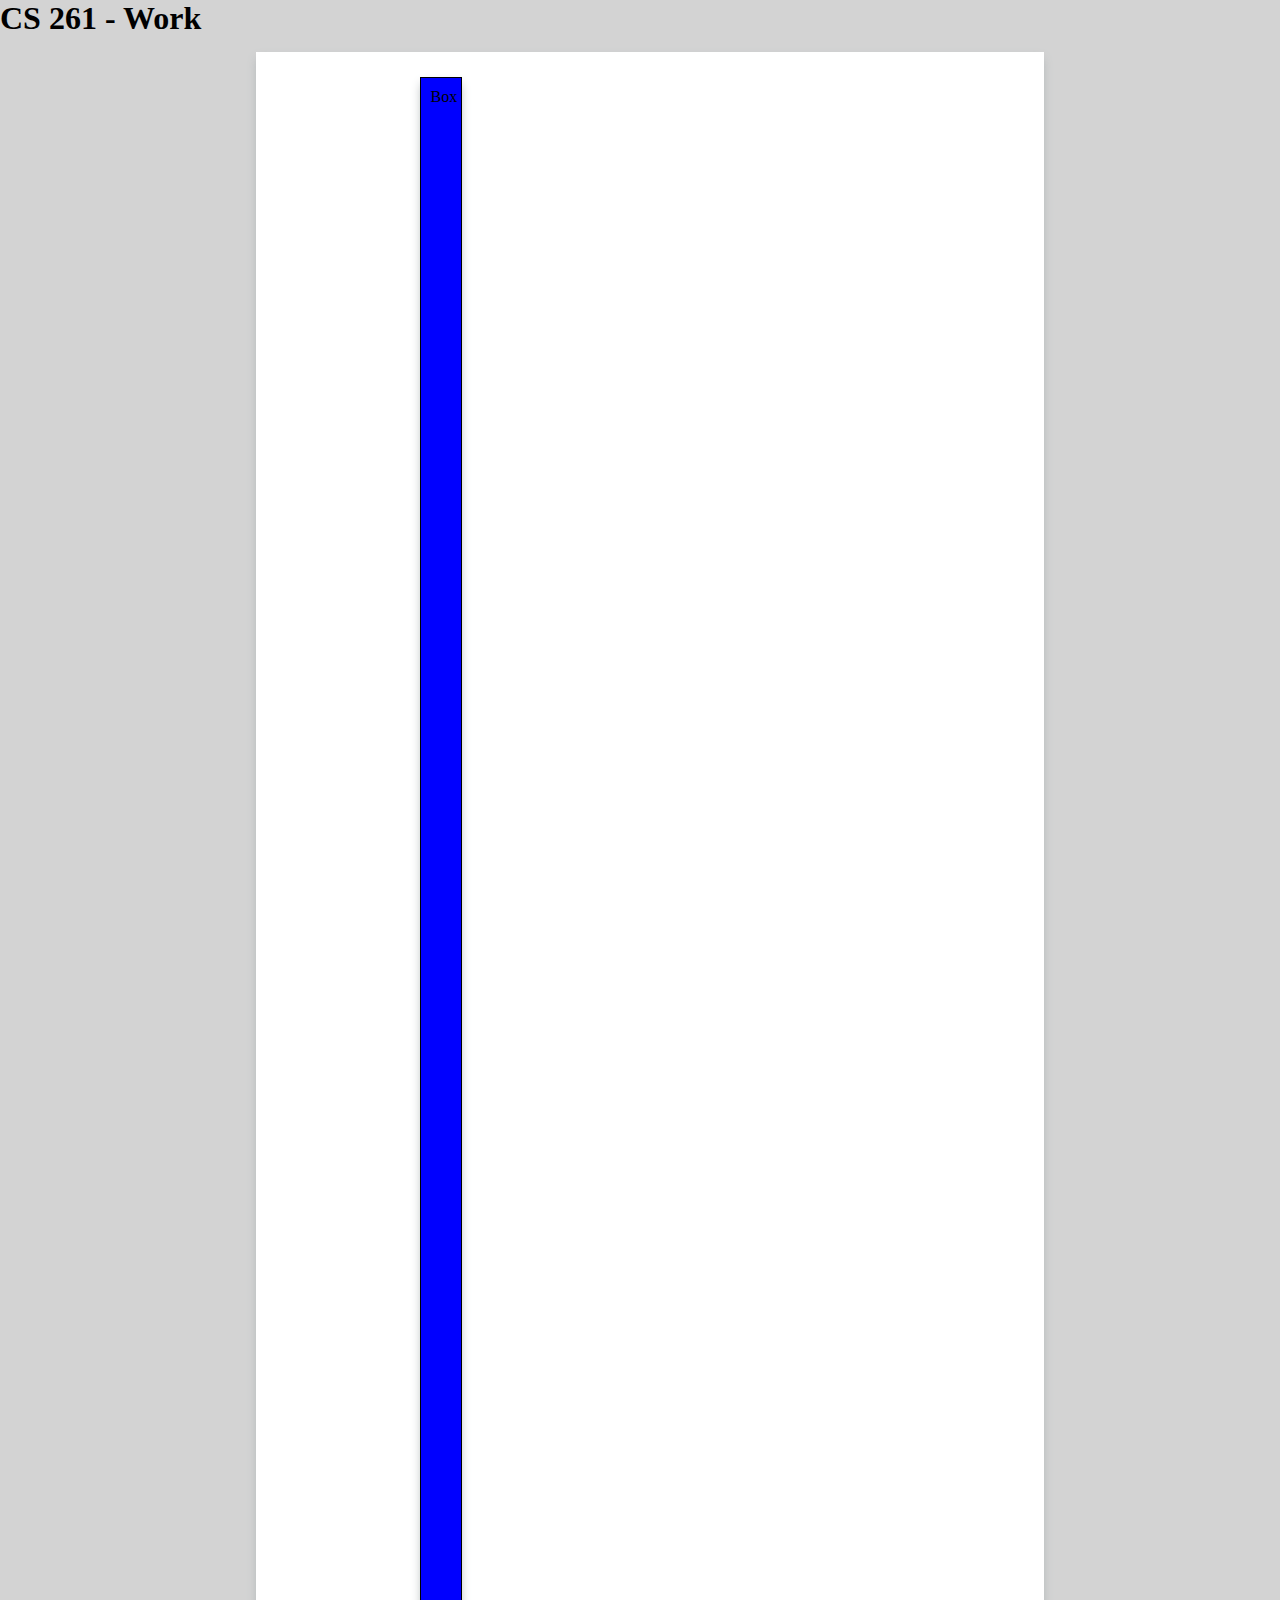
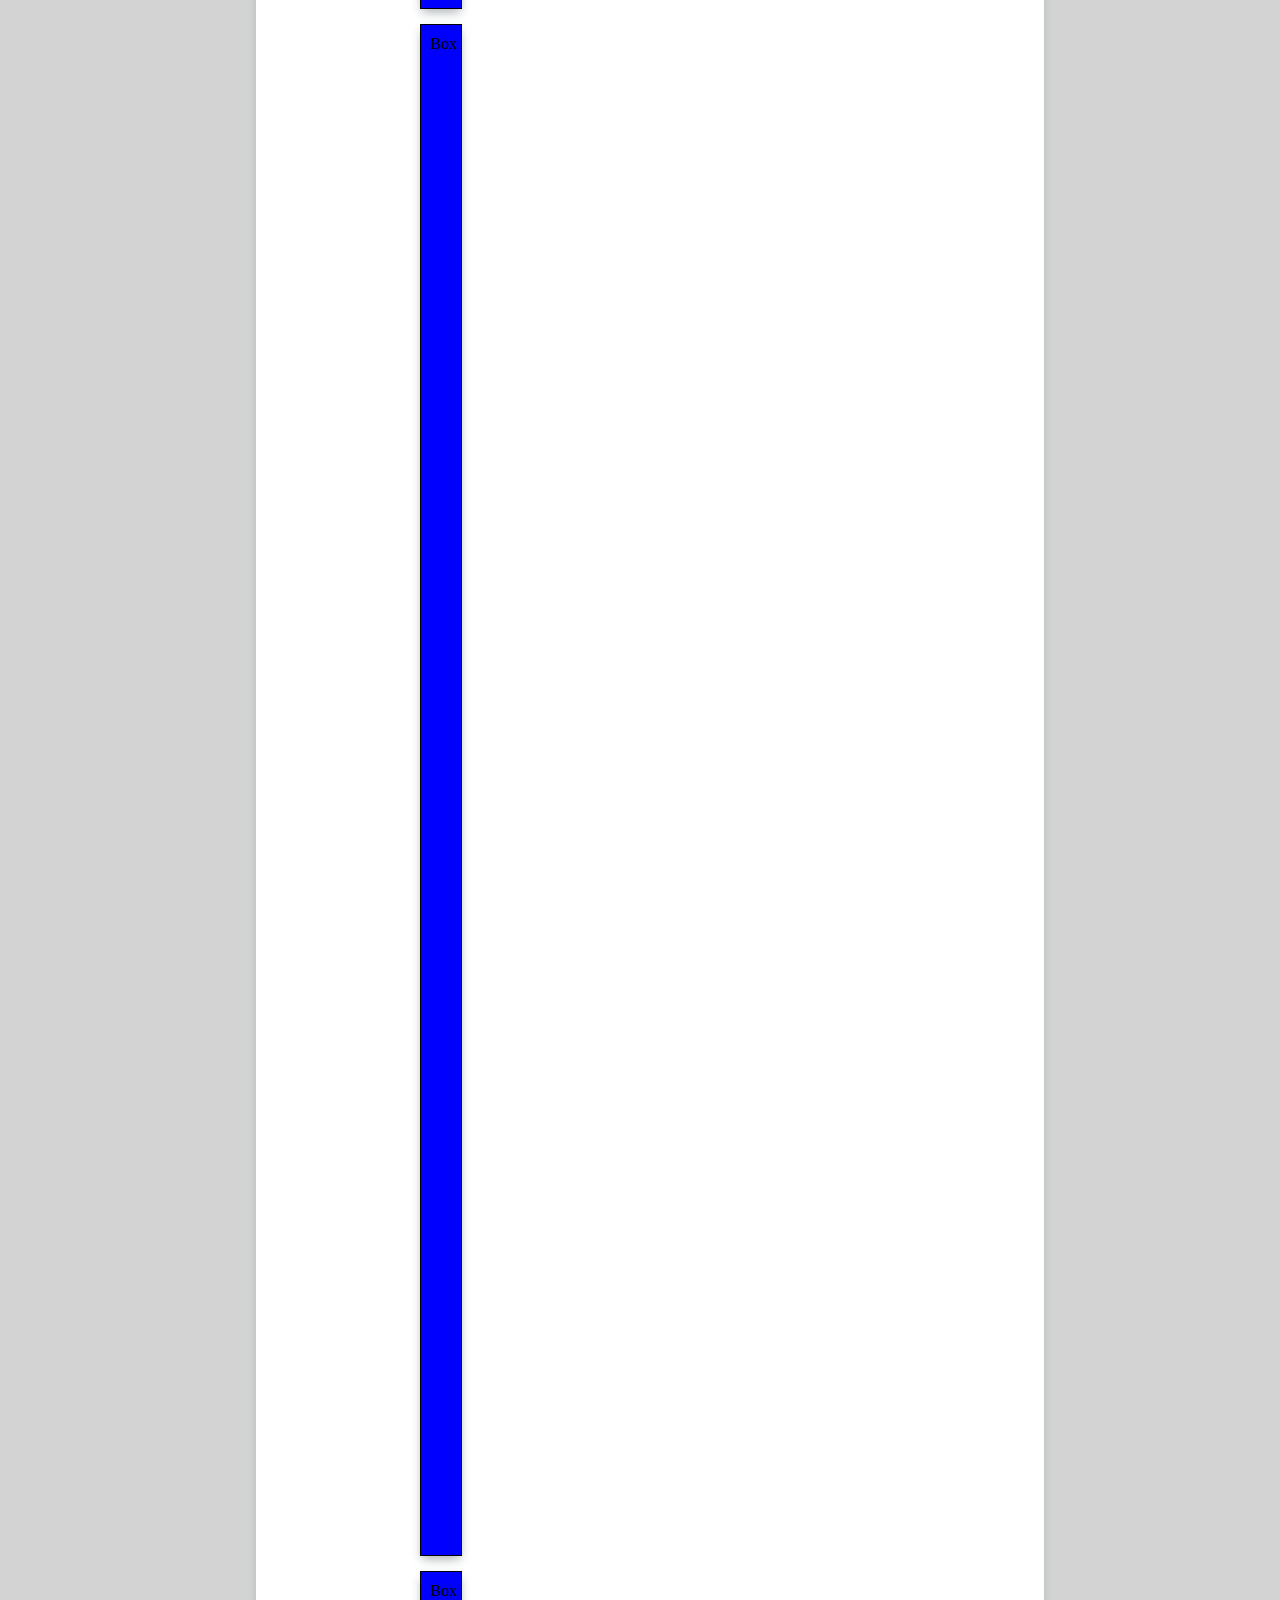
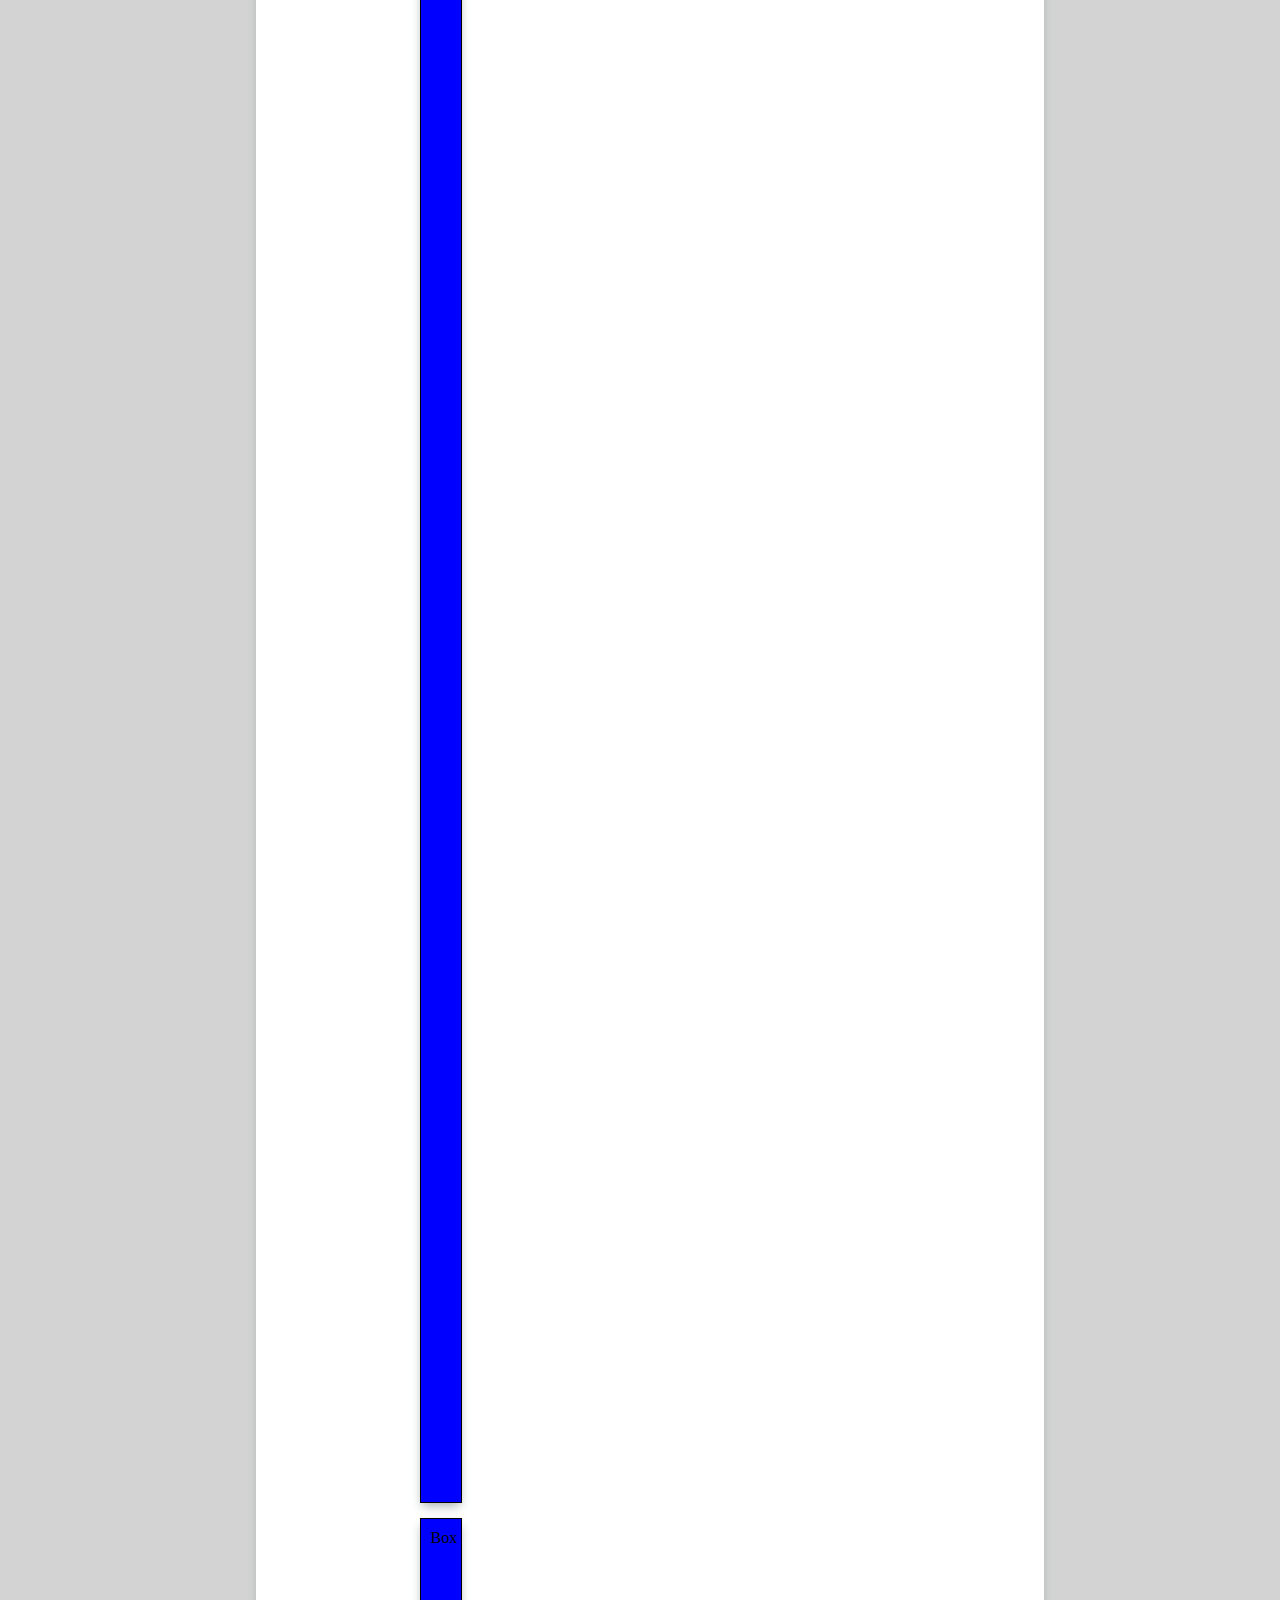
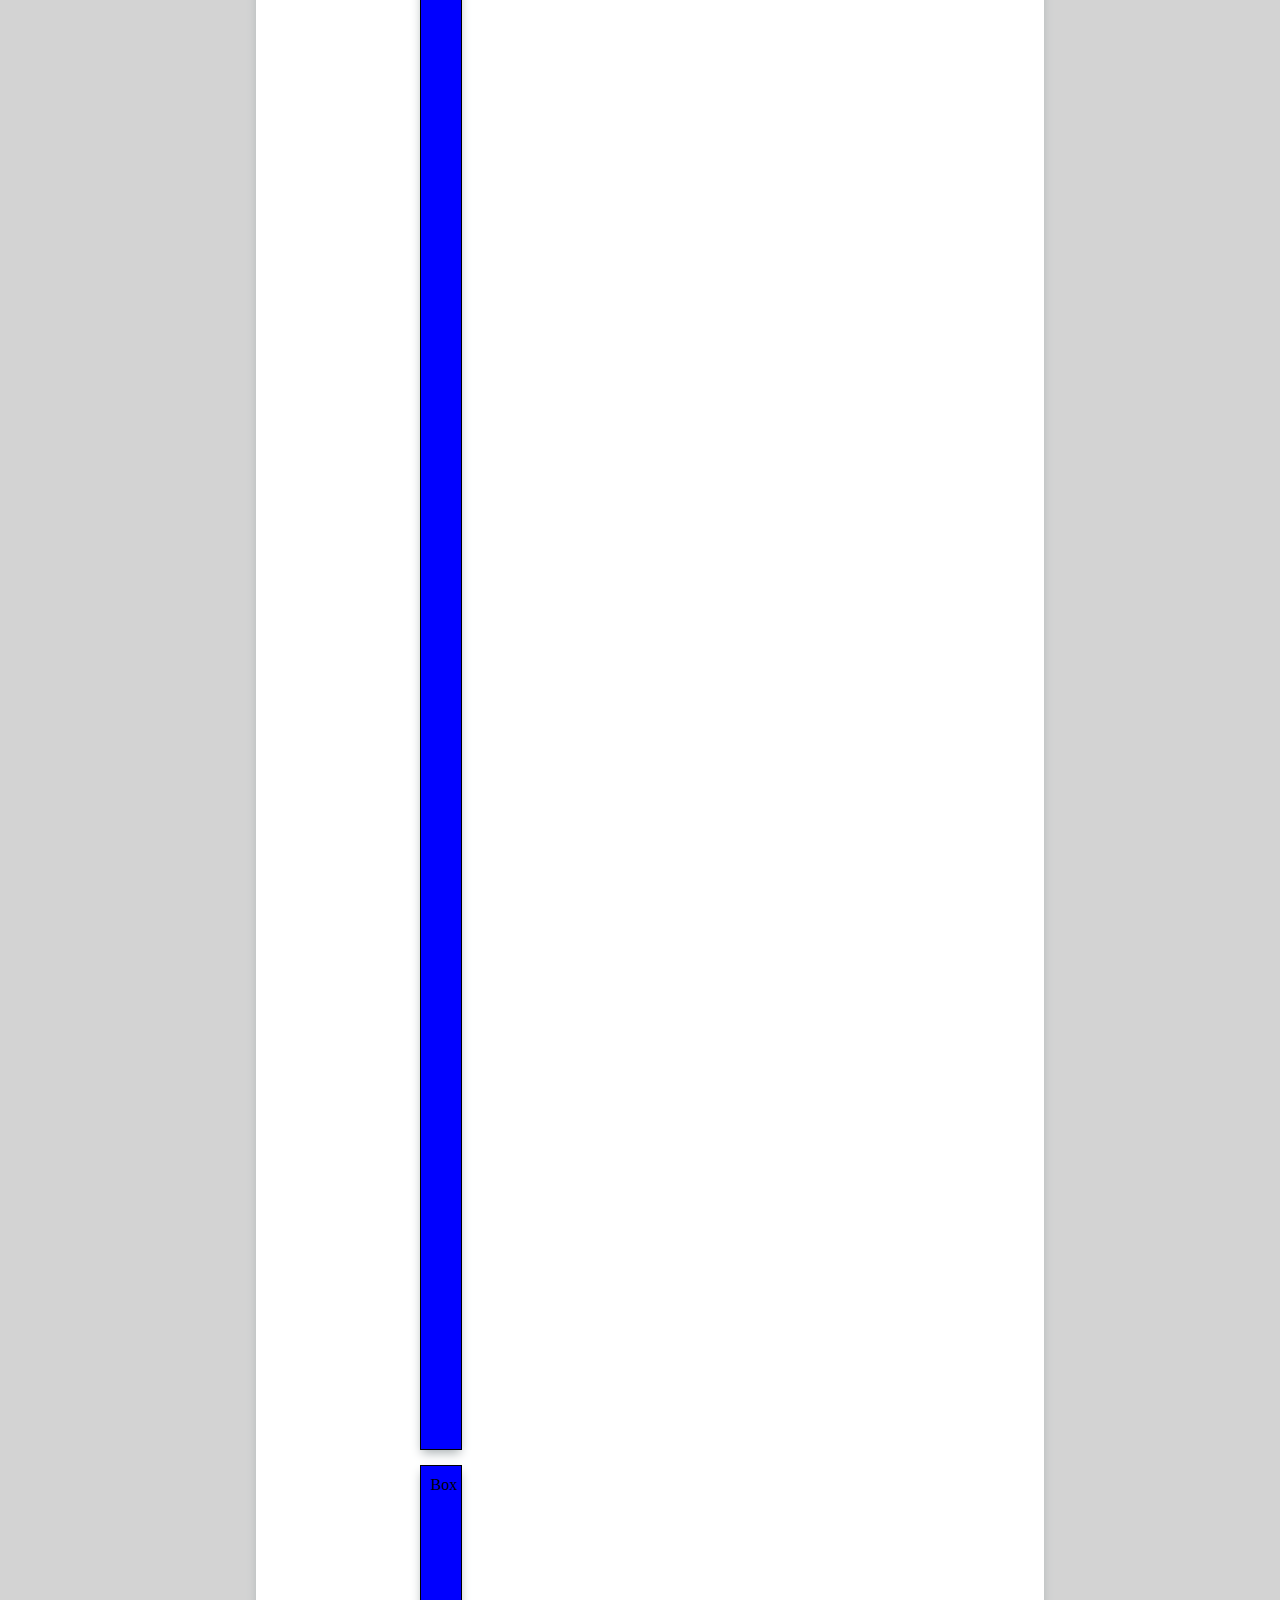
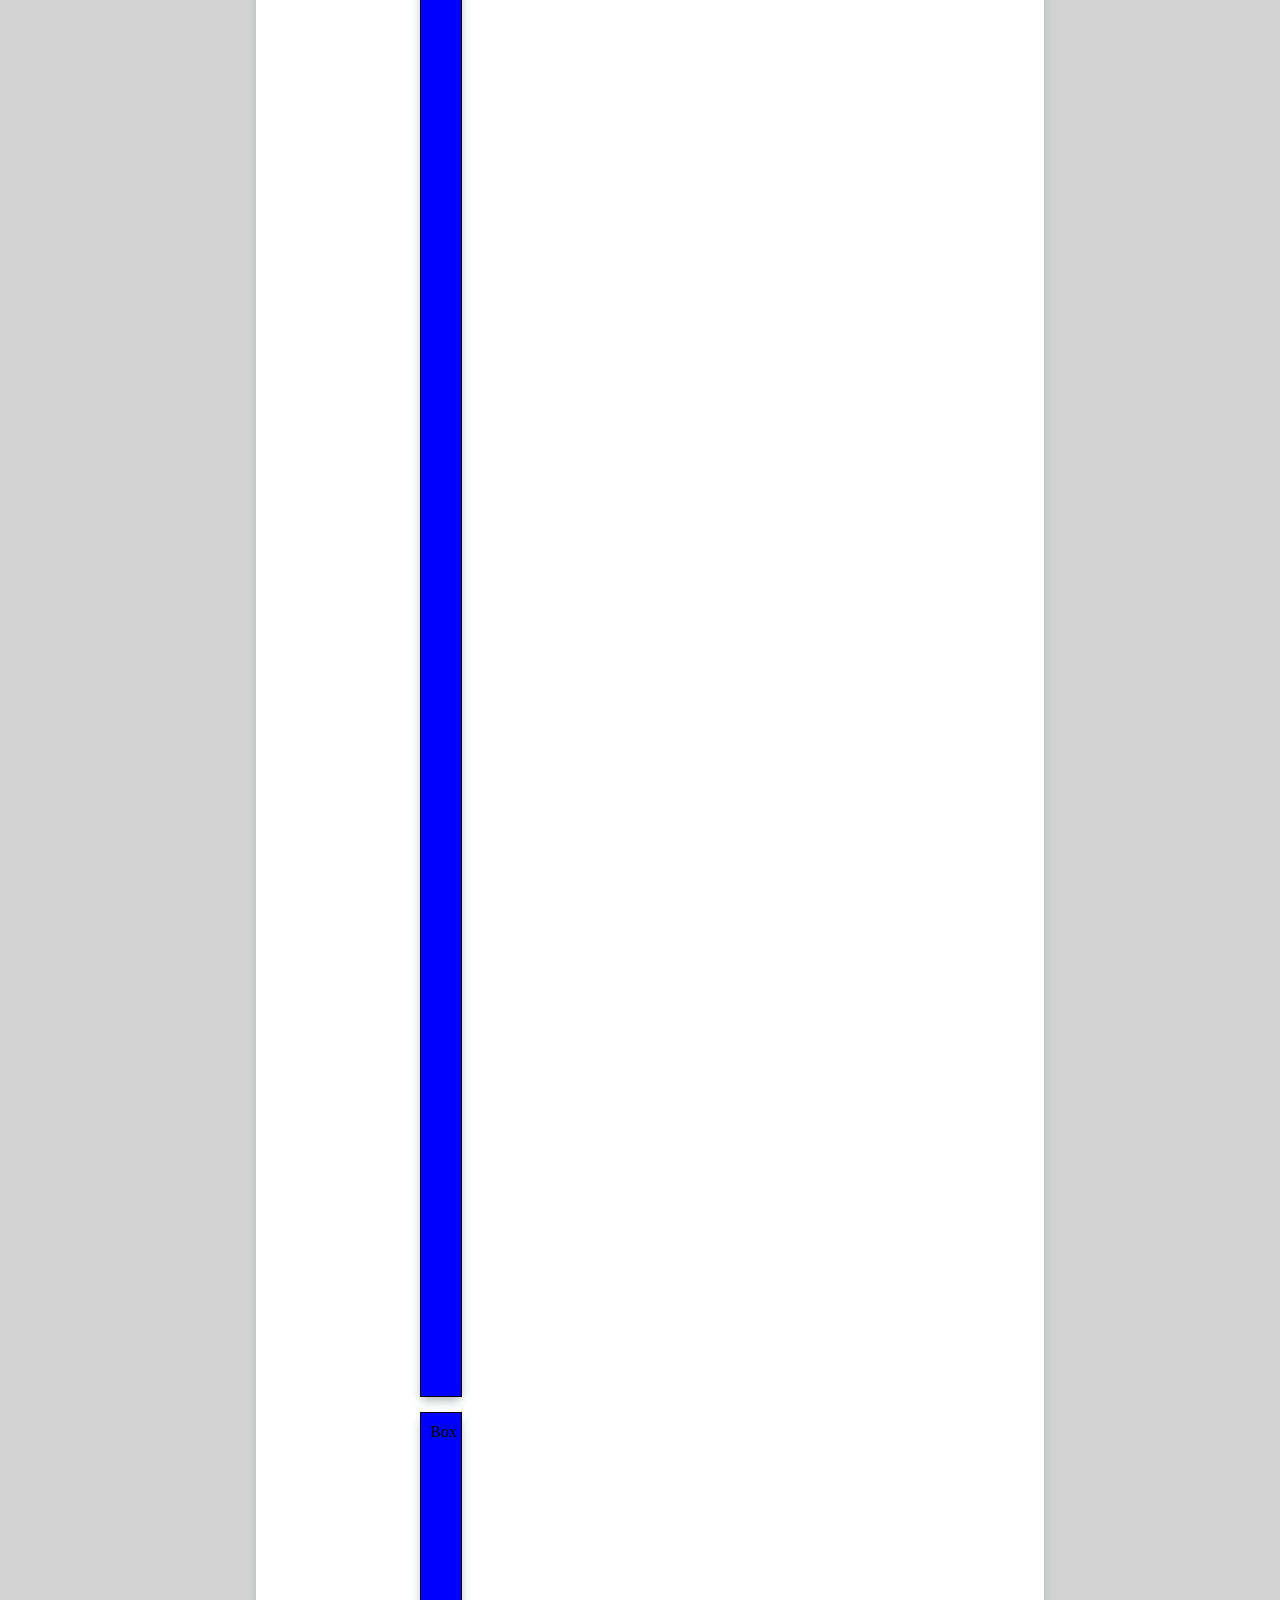
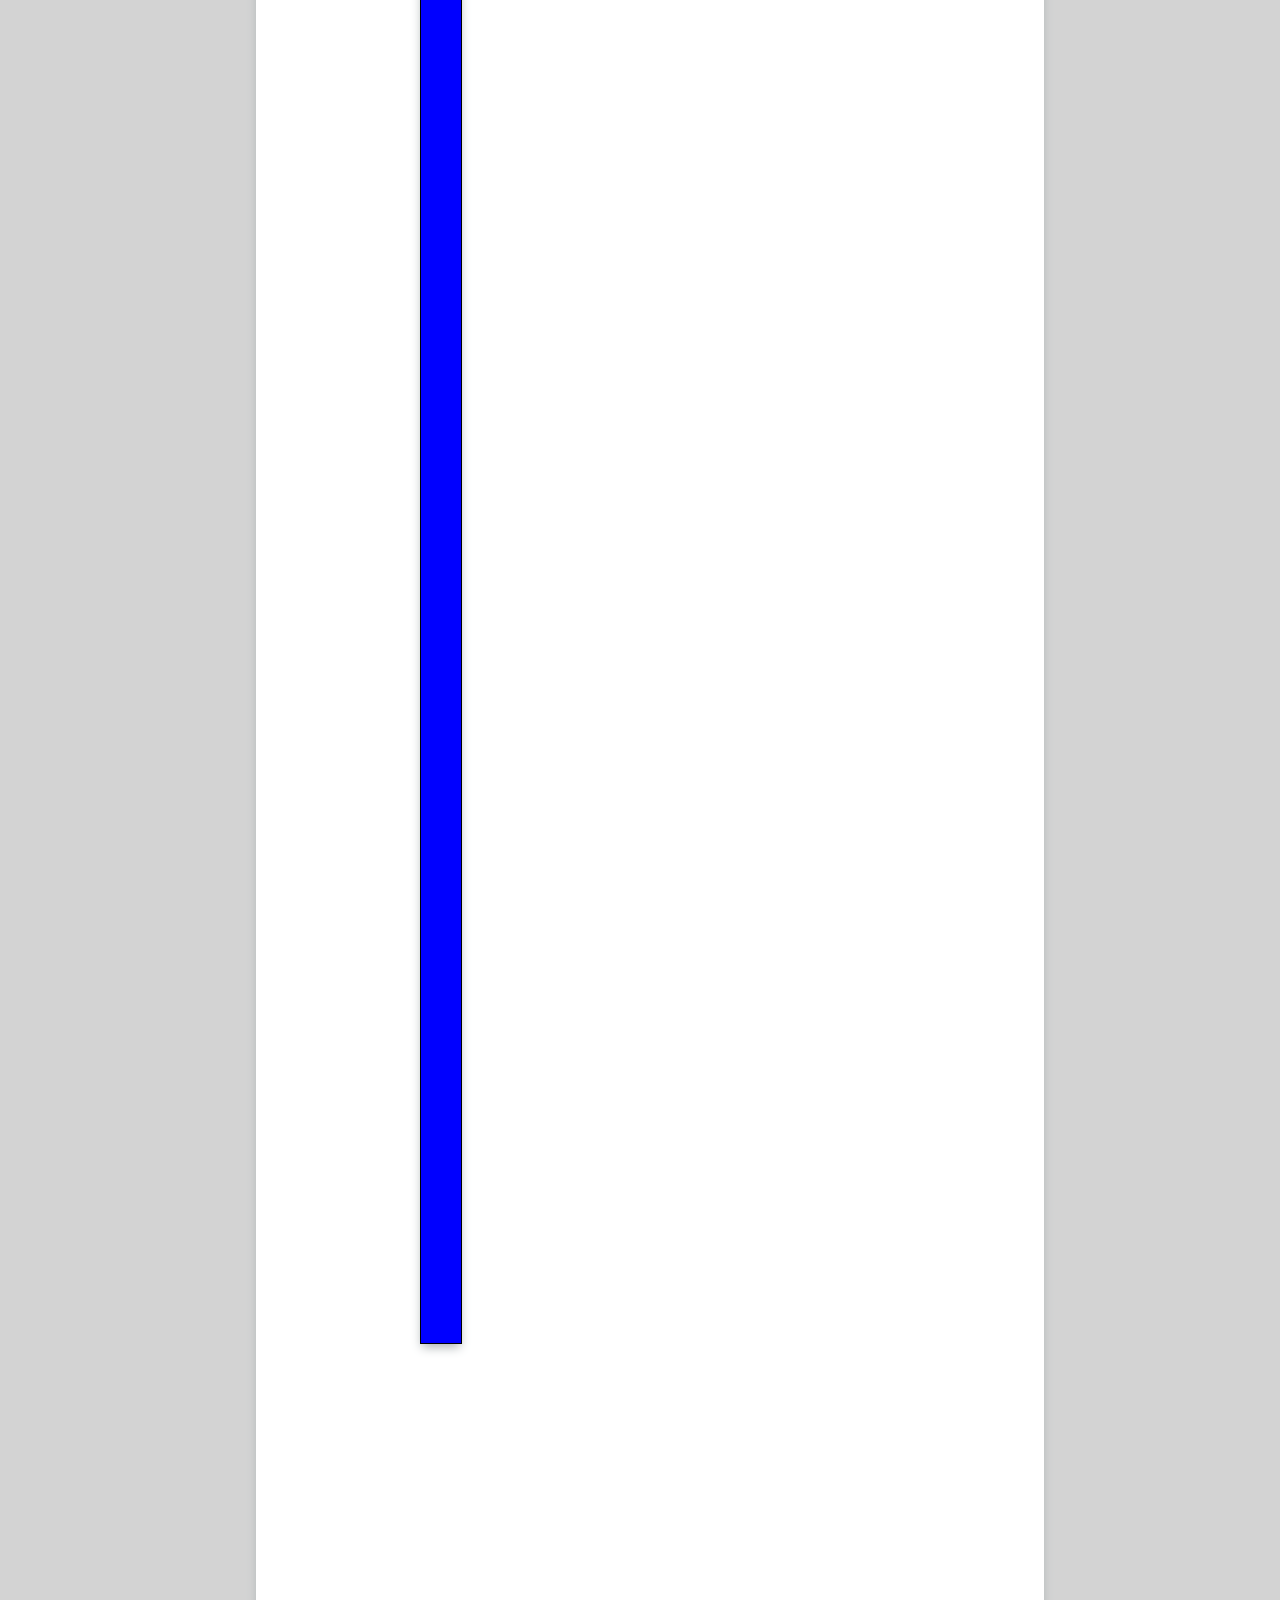
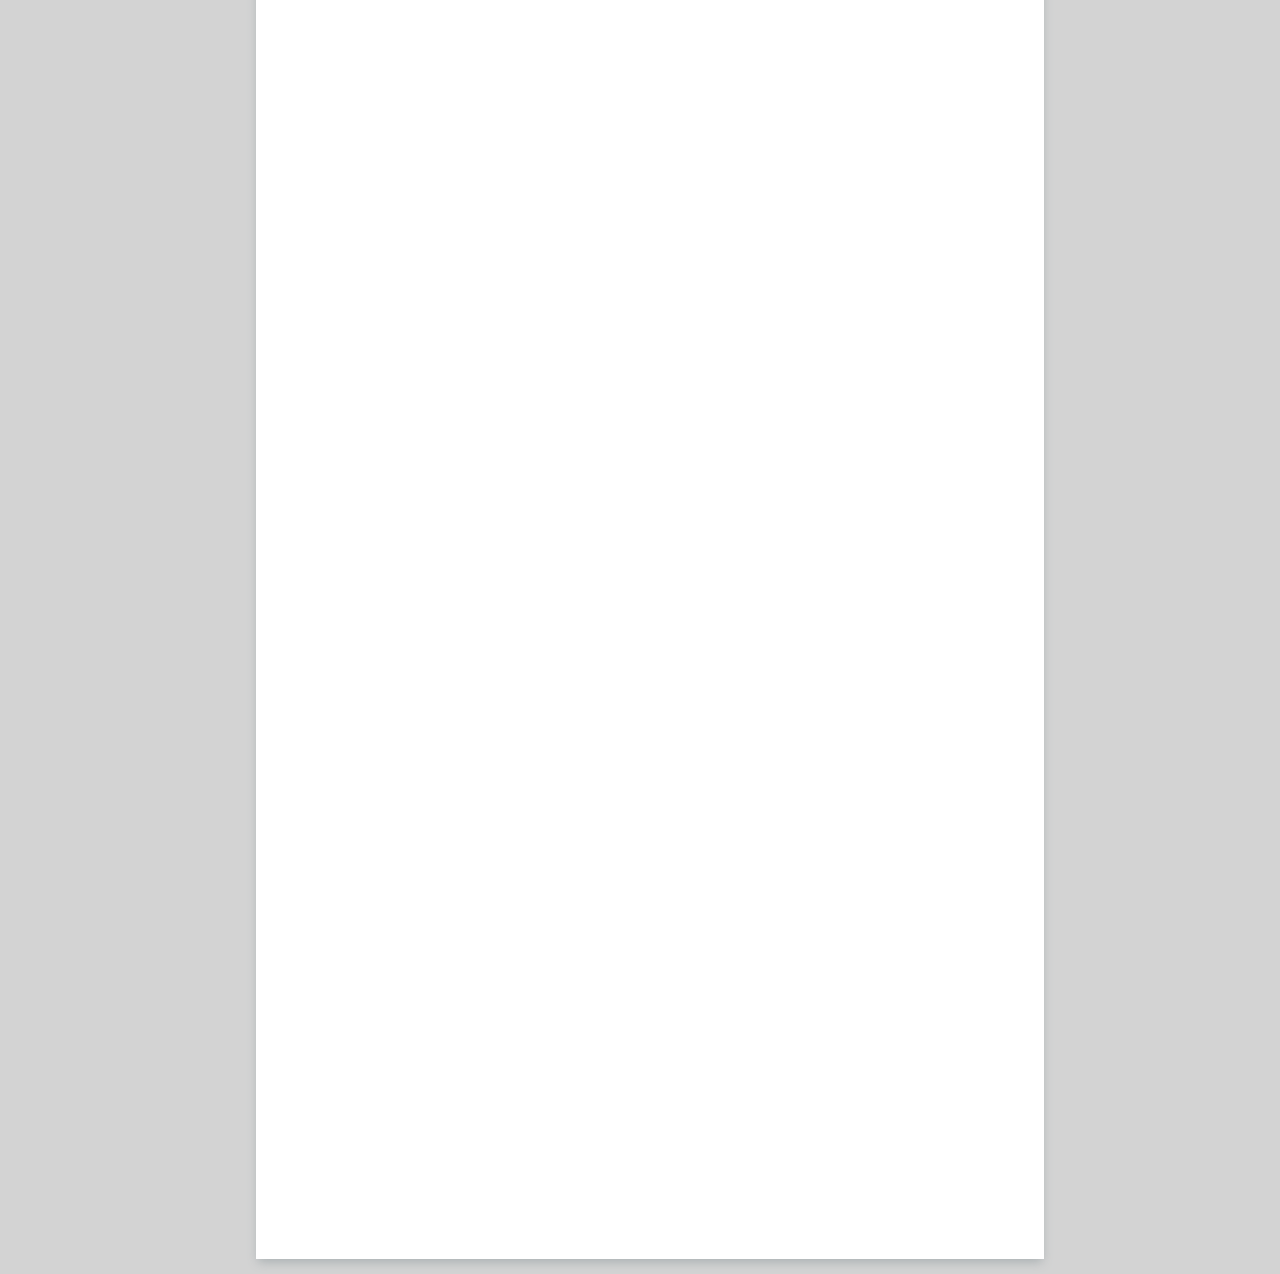
==== css.html @ 66a3a785 "Added DOM Example." ====
<!DOCTYPE html>
<html lang="en">
<head>
    <meta charset="UTF-8">
    <title>CSS3 Transitions and More</title>
    <link href="main.css" rel="stylesheet">
    <script src="main.js"></script>
    <script>

    </script>
    <style>
        .box {
            border: 1px solid;
            display: block;
            width: 20px;
            height: 20px;
            background-color: #0000FF;
            -webkit-transition: width 0.5s, height 0.5s, background-color 0.5s, -webkit-transform 2s;
            transition: width 0.5s, height 0.5s, background-color 0.5s, transform 0.5s;
        }

        .box:hover {
            background-color: #FFCCCC;
            width: 200px;
            height: 200px;
            -webkit-transform: rotate(360deg);
            transform: rotate(90deg);
        }
    </style>
</head>
<body>
    <div class="header">
        <h1>CS 261 - Work</h1>
    </div>
    <div style="display:inline-block; width:60%;" class="card">
        <div class="card box">Box</div>
        <div class="card box">Box</div>
        <div class="card box">Box</div>
        <div class="card box">Box</div>
        <div class="card box">Box</div>
        <div class="card box">Box</div>
    </div>
</body>
</html>
---- main.css ----
body {
    margin: 0;
    background-color: lightgray;
}

header {
    margin-top: 15px;
    margin-right: 20%;
    margin-left: 20%;
    padding: 10px;
    color: lightyellow;
    background-color: lightblue;
    box-shadow: 0 5px 10px -2px #A9B0B2;
    border-radius: 2px;
    text-align: center;
    width: 60%;
    font-family: 'PT Sans', sans-serif;
}

.card {
    padding: 10px 10px 1500px 10px;
    box-shadow: 0 5px 10px -2px #A9B0B2;
    background-color: white;
    width: 60%;
    margin: 15px 20% 15px 20%;
}


h1 {
    margin: 0;
}
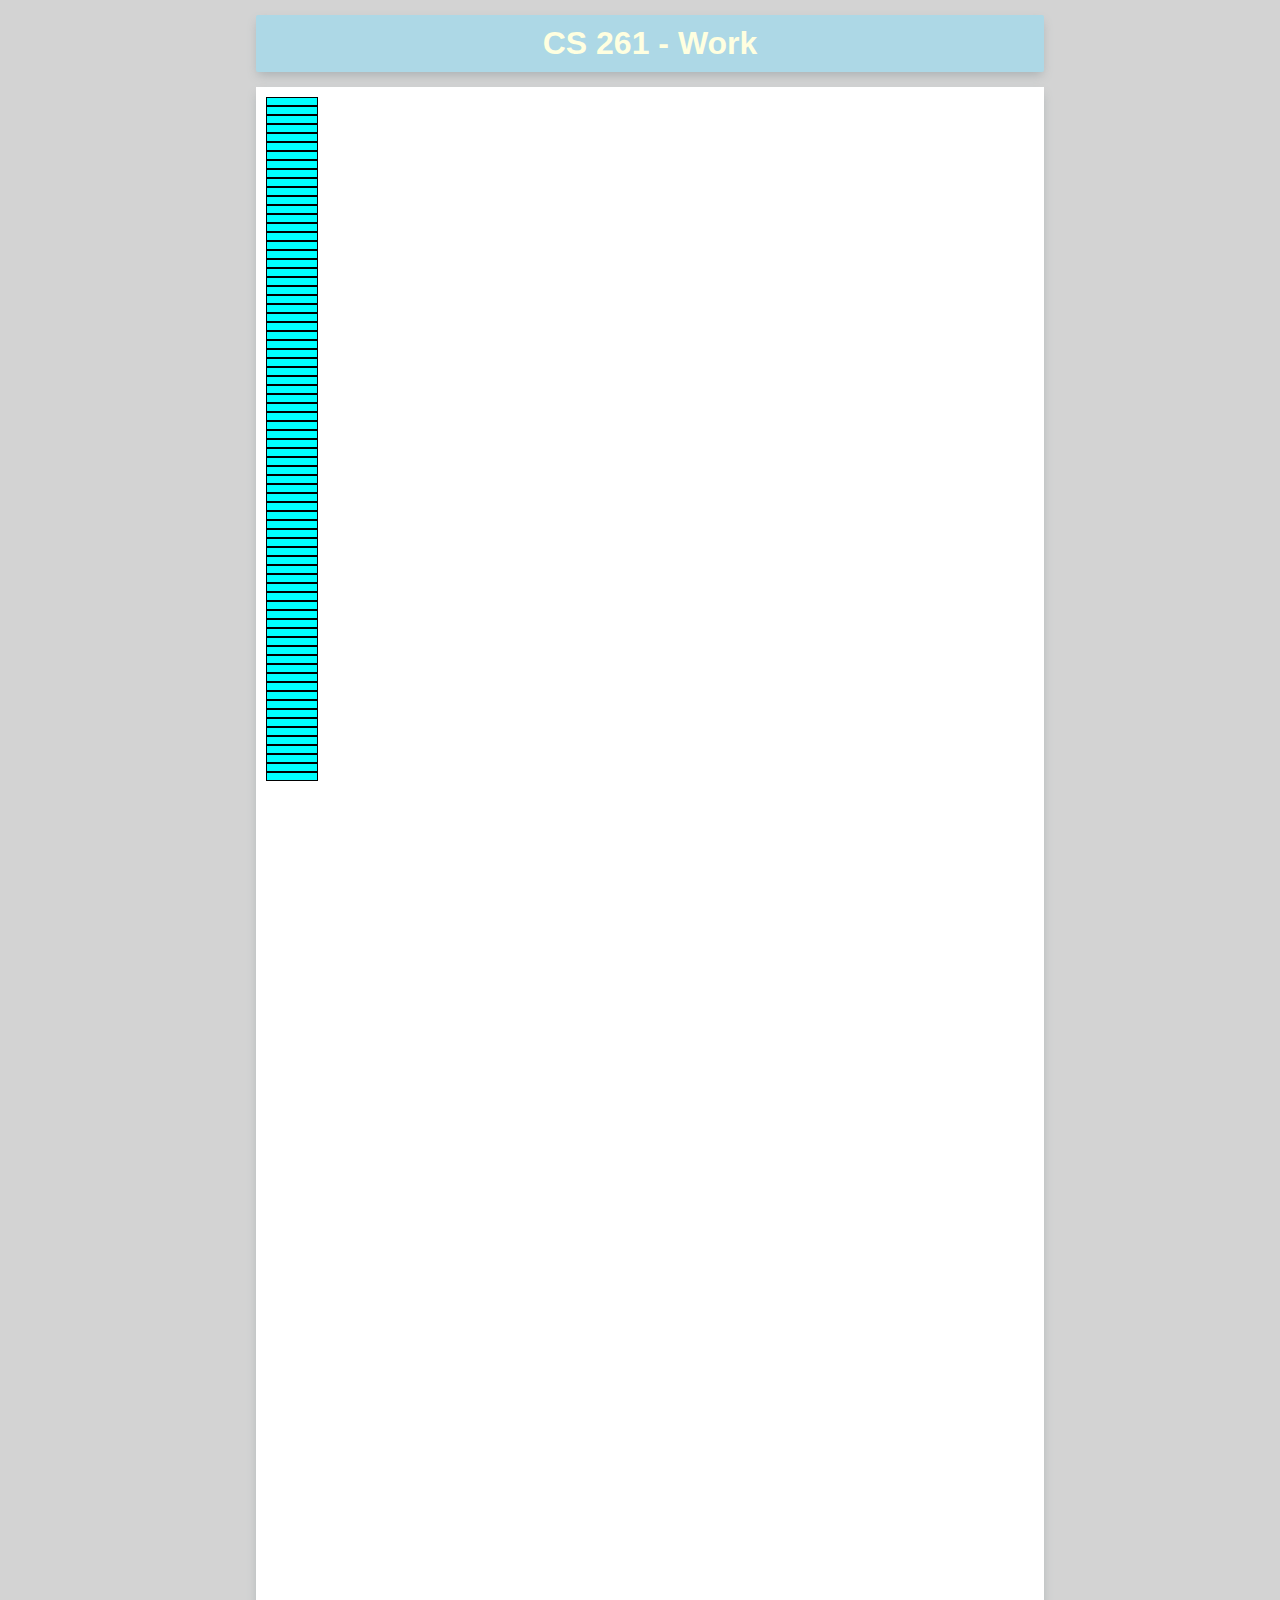
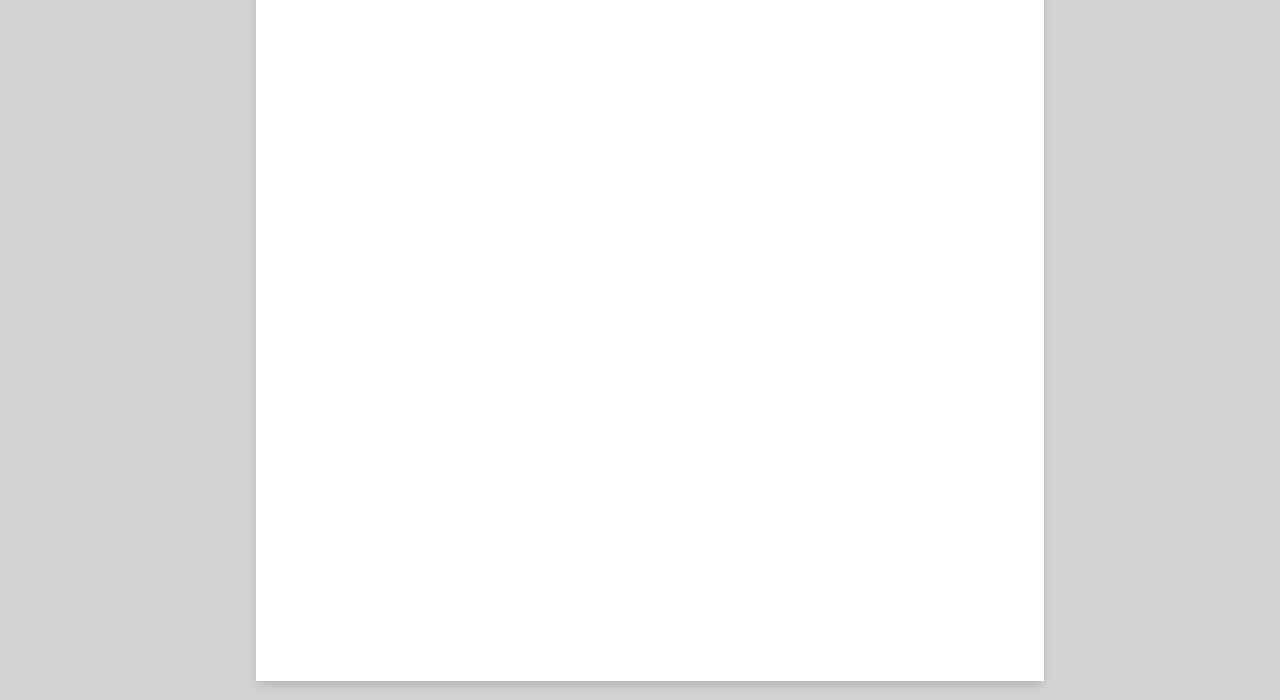
==== commit b7084989: "Added CSS3 Transitions Example." ====
--- a/css.html
+++ b/css.html
@@ -6,39 +6,127 @@
     <link href="main.css" rel="stylesheet">
     <script src="main.js"></script>
     <script>
+        function pageStartup() {
+            var boxes = document.getElementsByClassName("box");
 
+            [].forEach.call(boxes, function(box) {
+                box.onmouseover = function() {
+                    box.classList.add('slideRight');
+                };
+                box.addEventListener("transitionend", function(event) {
+                    box.classList.remove('slideRight');
+                    box.classList.add('slideLeft');
+                }, false);
+            });
+        }
     </script>
     <style>
         .box {
             border: 1px solid;
             display: block;
-            width: 20px;
-            height: 20px;
-            background-color: #0000FF;
-            -webkit-transition: width 0.5s, height 0.5s, background-color 0.5s, -webkit-transform 2s;
-            transition: width 0.5s, height 0.5s, background-color 0.5s, transform 0.5s;
+            width: 50px;
+            height: 7px;
+            background-color: aqua;
         }
-
-        .box:hover {
-            background-color: #FFCCCC;
-            width: 200px;
-            height: 200px;
-            -webkit-transform: rotate(360deg);
-            transform: rotate(90deg);
+        .box.slideLeft {
+            -webkit-transition: 3s;
+            -moz-transition: 3s;
+            -ms-transition: 3s;
+            -o-transition: 3s;
+            transition: .25s;
+            margin-right: 90% !important;
+        }
+        .box.slideRight {
+            -webkit-transition: 3s;
+            -moz-transition: 3s;
+            -ms-transition: 3s;
+            -o-transition: 3s;
+            transition: .5s;
+            margin-left: 95% !important;
         }
     </style>
 </head>
-<body>
-    <div class="header">
+<body onload="pageStartup()">
+    <header class="header">
         <h1>CS 261 - Work</h1>
-    </div>
+    </header>
     <div style="display:inline-block; width:60%;" class="card">
-        <div class="card box">Box</div>
-        <div class="card box">Box</div>
-        <div class="card box">Box</div>
-        <div class="card box">Box</div>
-        <div class="card box">Box</div>
-        <div class="card box">Box</div>
+        <div class="box" id="box1"></div>
+        <div class="box"></div>
+        <div class="box"></div>
+        <div class="box"></div>
+        <div class="box"></div>
+        <div class="box"></div>
+        <div class="box"></div>
+        <div class="box"></div>
+        <div class="box"></div>
+        <div class="box"></div>
+        <div class="box"></div>
+        <div class="box"></div>
+        <div class="box"></div>
+        <div class="box"></div>
+        <div class="box"></div>
+        <div class="box"></div>
+        <div class="box"></div>
+        <div class="box"></div>
+        <div class="box"></div>
+        <div class="box"></div>
+        <div class="box"></div>
+        <div class="box"></div>
+        <div class="box"></div>
+        <div class="box"></div>
+        <div class="box"></div>
+        <div class="box"></div>
+        <div class="box"></div>
+        <div class="box"></div>
+        <div class="box"></div>
+        <div class="box"></div>
+        <div class="box"></div>
+        <div class="box"></div>
+        <div class="box"></div>
+        <div class="box"></div>
+        <div class="box"></div>
+        <div class="box"></div>
+        <div class="box"></div>
+        <div class="box"></div>
+        <div class="box"></div>
+        <div class="box"></div>
+        <div class="box"></div>
+        <div class="box"></div>
+        <div class="box"></div>
+        <div class="box"></div>
+        <div class="box"></div>
+        <div class="box"></div>
+        <div class="box"></div>
+        <div class="box"></div>
+        <div class="box"></div>
+        <div class="box"></div>
+        <div class="box"></div>
+        <div class="box"></div>
+        <div class="box"></div>
+        <div class="box"></div>
+        <div class="box"></div>
+        <div class="box"></div>
+        <div class="box"></div>
+        <div class="box"></div>
+        <div class="box"></div>
+        <div class="box"></div>
+        <div class="box"></div>
+        <div class="box"></div>
+        <div class="box"></div>
+        <div class="box"></div>
+        <div class="box"></div>
+        <div class="box"></div>
+        <div class="box"></div>
+        <div class="box"></div>
+        <div class="box"></div>
+        <div class="box"></div>
+        <div class="box"></div>
+        <div class="box"></div>
+        <div class="box"></div>
+        <div class="box"></div>
+        <div class="box"></div>
+        <div class="box"></div>
     </div>
 </body>
 </html>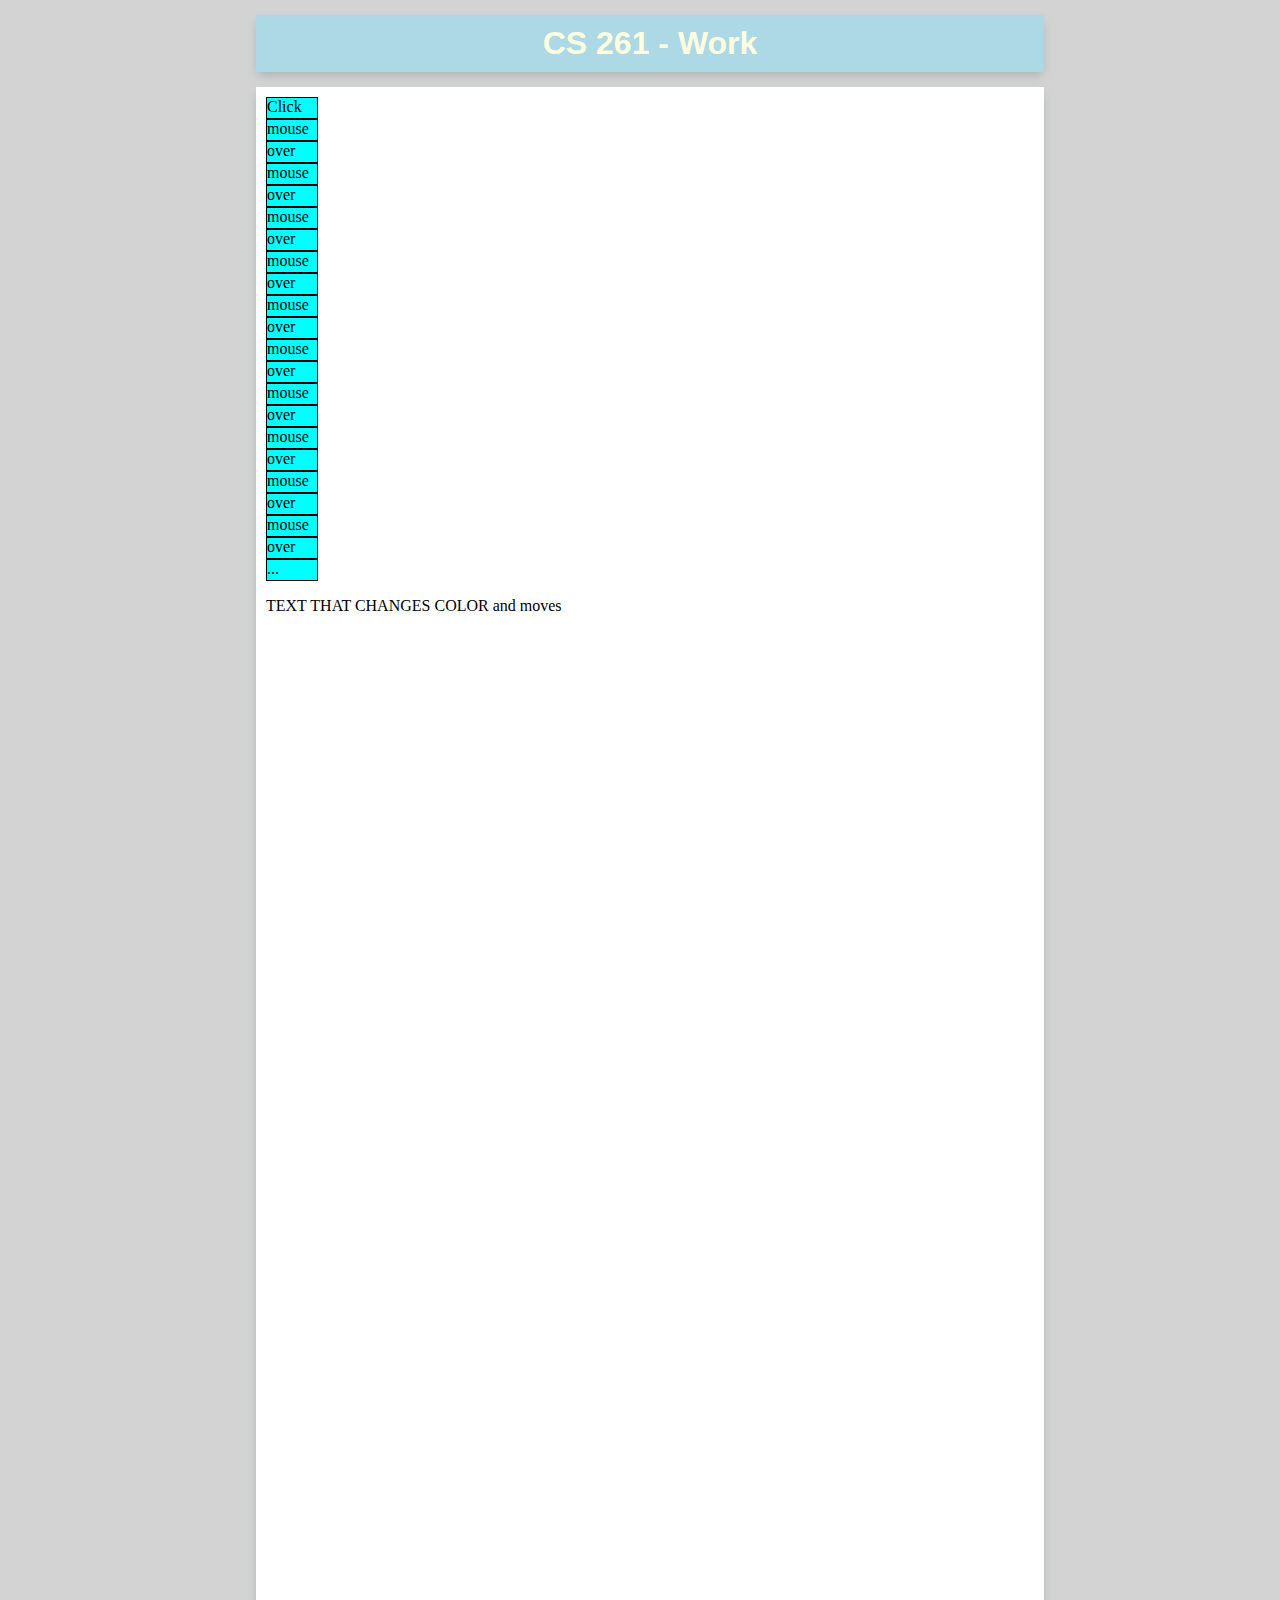
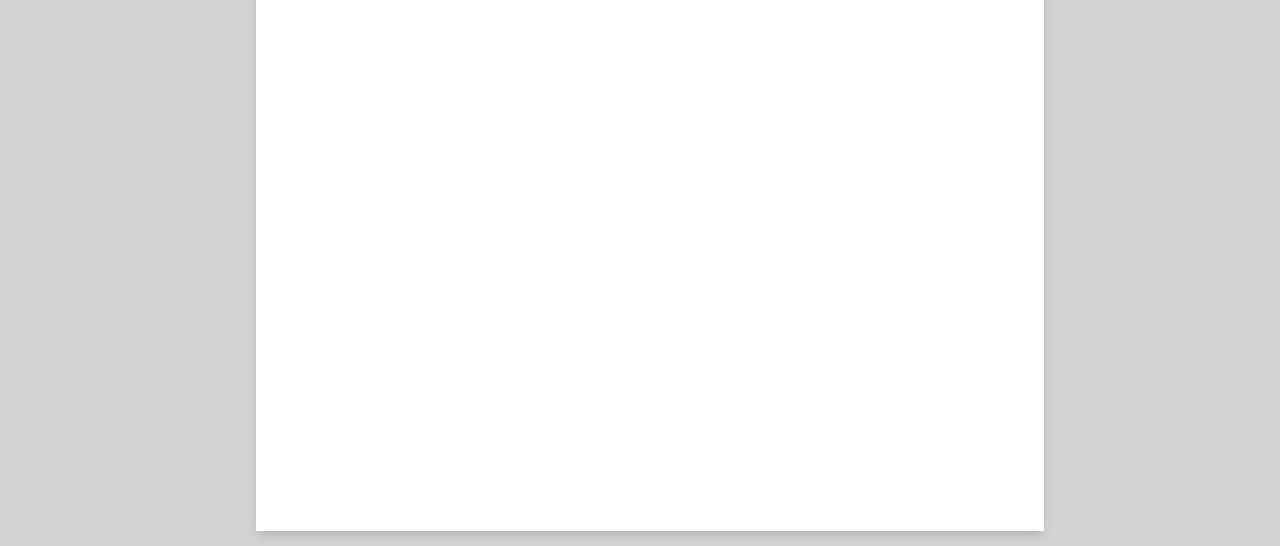
==== commit c52faaaf: "Updates 10/8" ====
--- a/css.html
+++ b/css.html
@@ -19,31 +19,45 @@
                 }, false);
             });
         }
+        function addClass(elmt, newClass) {
+            elmt.classList.add(newClass);
+        }
     </script>
     <style>
+        .box1 {
+            border: 1px solid;
+            display: block;
+            width: 50px;
+            height: 20px;
+            background-color: aqua;
+        }
         .box {
             border: 1px solid;
             display: block;
             width: 50px;
-            height: 7px;
+            height: 20px;
             background-color: aqua;
         }
-        .box.slideLeft {
-            -webkit-transition: 3s;
-            -moz-transition: 3s;
-            -ms-transition: 3s;
-            -o-transition: 3s;
+
+        .color-changing {
+            color: green;
+            animation: changeColor 4s ease infinite;
+        }
+        .slideLeft {
             transition: .25s;
             margin-right: 90% !important;
         }
-        .box.slideRight {
-            -webkit-transition: 3s;
-            -moz-transition: 3s;
-            -ms-transition: 3s;
-            -o-transition: 3s;
+        .slideRight {
             transition: .5s;
             margin-left: 95% !important;
         }
+
+        @keyframes changeColor {
+            25% { color: green; } /*from one css property*/
+            50% { color: red; margin-left: 70%; } /* to another */
+            75% { color: green; }
+        }
+
     </style>
 </head>
 <body onload="pageStartup()">
@@ -51,82 +65,29 @@
         <h1>CS 261 - Work</h1>
     </header>
     <div style="display:inline-block; width:60%;" class="card">
-        <div class="box" id="box1"></div>
-        <div class="box"></div>
-        <div class="box"></div>
-        <div class="box"></div>
-        <div class="box"></div>
-        <div class="box"></div>
-        <div class="box"></div>
-        <div class="box"></div>
-        <div class="box"></div>
-        <div class="box"></div>
-        <div class="box"></div>
-        <div class="box"></div>
-        <div class="box"></div>
-        <div class="box"></div>
-        <div class="box"></div>
-        <div class="box"></div>
-        <div class="box"></div>
-        <div class="box"></div>
-        <div class="box"></div>
-        <div class="box"></div>
-        <div class="box"></div>
-        <div class="box"></div>
-        <div class="box"></div>
-        <div class="box"></div>
-        <div class="box"></div>
-        <div class="box"></div>
-        <div class="box"></div>
-        <div class="box"></div>
-        <div class="box"></div>
-        <div class="box"></div>
-        <div class="box"></div>
-        <div class="box"></div>
-        <div class="box"></div>
-        <div class="box"></div>
-        <div class="box"></div>
-        <div class="box"></div>
-        <div class="box"></div>
-        <div class="box"></div>
-        <div class="box"></div>
-        <div class="box"></div>
-        <div class="box"></div>
-        <div class="box"></div>
-        <div class="box"></div>
-        <div class="box"></div>
-        <div class="box"></div>
-        <div class="box"></div>
-        <div class="box"></div>
-        <div class="box"></div>
-        <div class="box"></div>
-        <div class="box"></div>
-        <div class="box"></div>
-        <div class="box"></div>
-        <div class="box"></div>
-        <div class="box"></div>
-        <div class="box"></div>
-        <div class="box"></div>
-        <div class="box"></div>
-        <div class="box"></div>
-        <div class="box"></div>
-        <div class="box"></div>
-        <div class="box"></div>
-        <div class="box"></div>
-        <div class="box"></div>
-        <div class="box"></div>
-        <div class="box"></div>
-        <div class="box"></div>
-        <div class="box"></div>
-        <div class="box"></div>
-        <div class="box"></div>
-        <div class="box"></div>
-        <div class="box"></div>
-        <div class="box"></div>
-        <div class="box"></div>
-        <div class="box"></div>
-        <div class="box"></div>
-        <div class="box"></div>
+        <div class="box1" onclick="addClass(this, 'slideRight')">Click</div>
+        <div class="box">mouse</div>
+        <div class="box">over</div>
+        <div class="box">mouse</div>
+        <div class="box">over</div>
+        <div class="box">mouse</div>
+        <div class="box">over</div>
+        <div class="box">mouse</div>
+        <div class="box">over</div>
+        <div class="box">mouse</div>
+        <div class="box">over</div>
+        <div class="box">mouse</div>
+        <div class="box">over</div>
+        <div class="box">mouse</div>
+        <div class="box">over</div>
+        <div class="box">mouse</div>
+        <div class="box">over</div>
+        <div class="box">mouse</div>
+        <div class="box">over</div>
+        <div class="box">mouse</div>
+        <div class="box">over</div>
+        <div class="box">...</div>
+        <p id="colorText" onclick="addClass(this, 'color-changing')">TEXT THAT CHANGES COLOR and moves</p>
     </div>
 </body>
 </html>--- a/main.css
+++ b/main.css
@@ -25,7 +25,8 @@
     margin: 15px 20% 15px 20%;
 }
 
-
 h1 {
     margin: 0;
 }
+
+
